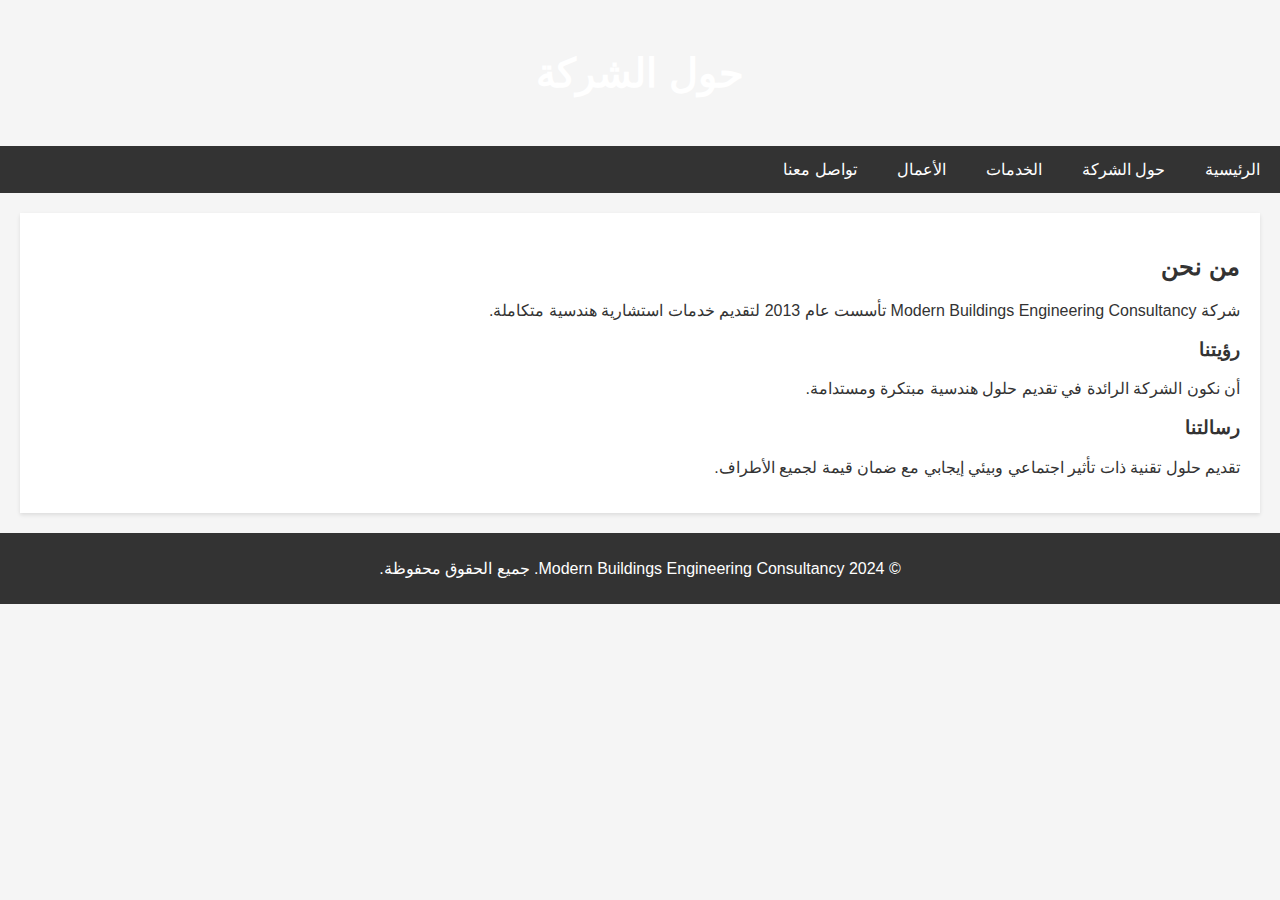
==== about.html @ 0b53b433 "Create about.html" ====
<!DOCTYPE html>
<html lang="ar">
<head>
    <meta charset="UTF-8">
    <meta name="viewport" content="width=device-width, initial-scale=1.0">
    <title>حول الشركة - Modern Buildings</title>
    <link rel="stylesheet" href="style.css">
</head>
<body>
    <header>
        <h1>حول الشركة</h1>
    </header>
    <nav>
        <a href="index.html">الرئيسية</a>
        <a href="about.html">حول الشركة</a>
        <a href="services.html">الخدمات</a>
        <a href="portfolio.html">الأعمال</a>
        <a href="contact.html">تواصل معنا</a>
    </nav>
    <section>
        <h2>من نحن</h2>
        <p>شركة Modern Buildings Engineering Consultancy تأسست عام 2013 لتقديم خدمات استشارية هندسية متكاملة.</p>
        <h3>رؤيتنا</h3>
        <p>أن نكون الشركة الرائدة في تقديم حلول هندسية مبتكرة ومستدامة.</p>
        <h3>رسالتنا</h3>
        <p>تقديم حلول تقنية ذات تأثير اجتماعي وبيئي إيجابي مع ضمان قيمة لجميع الأطراف.</p>
    </section>
    <footer>
        <p>© 2024 Modern Buildings Engineering Consultancy. جميع الحقوق محفوظة.</p>
    </footer>
</body>
</html>
---- style.css ----
/* تصميم أساسي لجميع الصفحات */
body {
    font-family: Arial, sans-serif;
    margin: 0;
    padding: 0;
    direction: rtl;
    text-align: right;
    background-color: #f5f5f5;
    color: #333;
}

header {
    background-image: url('background.jpg'); /* استبدلها بصورة خلفية مناسبة */
    background-size: cover;
    color: white;
    text-align: center;
    padding: 50px 20px;
}

header h1 {
    margin: 0;
    font-size: 2.5rem;
}

nav {
    background-color: #333;
    overflow: hidden;
}

nav a {
    float: right;
    display: block;
    color: white;
    text-decoration: none;
    padding: 14px 20px;
    transition: background-color 0.3s ease;
}

nav a:hover {
    background-color: #575757;
}

section {
    padding: 20px;
    margin: 20px;
    background: white;
    box-shadow: 0 2px 4px rgba(0, 0, 0, 0.1);
}

footer {
    background-color: #333;
    color: white;
    text-align: center;
    padding: 10px 0;
    margin-top: 20px;
}

/* تصميم خاص للصور */
img {
    max-width: 100%;
    height: auto;
    display: block;
    margin: 20px 0;
}

/* تصميم نموذج التواصل */
form {
    display: flex;
    flex-direction: column;
    gap: 15px;
}

form input, form textarea, form button {
    padding: 10px;
    font-size: 1rem;
    border: 1px solid #ccc;
    border-radius: 5px;
}

form button {
    background-color: #333;
    color: white;
    border: none;
    cursor: pointer;
    transition: background-color 0.3s ease;
}

form button:hover {
    background-color: #575757;
}
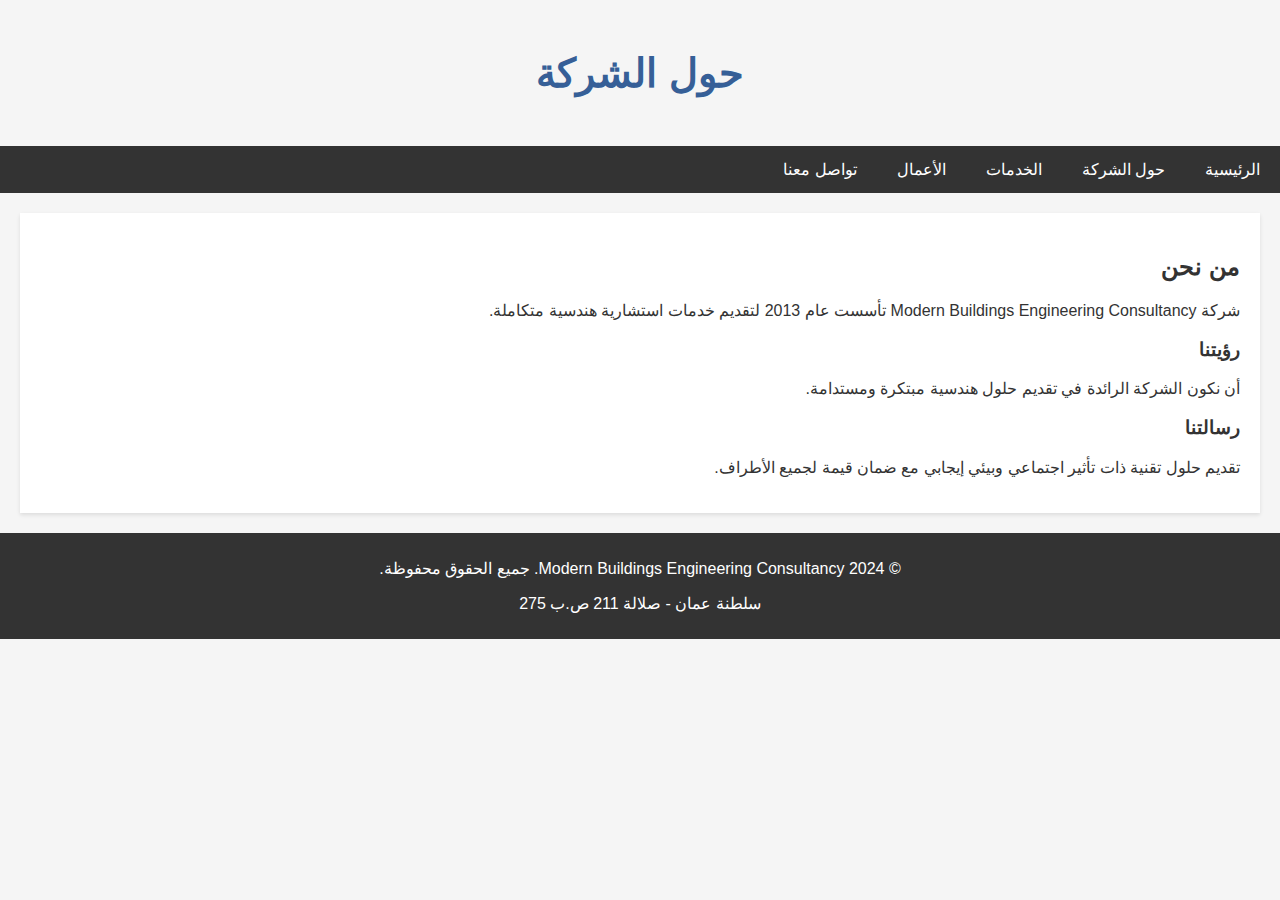
==== commit c58027bd: "Update about.html" ====
--- a/about.html
+++ b/about.html
@@ -27,6 +27,7 @@
     </section>
     <footer>
         <p>© 2024 Modern Buildings Engineering Consultancy. جميع الحقوق محفوظة.</p>
+                  <p>سلطنة عمان - صلالة 211 ص.ب 275</p>
     </footer>
 </body>
 </html>
--- a/style.css
+++ b/style.css
@@ -10,7 +10,7 @@
 }
 
 header {
-    background-image: url('background.jpg'); /* استبدلها بصورة خلفية مناسبة */
+    background-image: url('https://i.ibb.co/vsbFjLL/Untitled-2.png'); /* استبدلها بصورة خلفية مناسبة */
     background-size: cover;
     color: white;
     text-align: center;
@@ -18,10 +18,21 @@
 }
 
 header h1 {
+    color: #365f97;
     margin: 0;
     font-size: 2.5rem;
 }
 
+header h2 {
+    color: #365f97;
+    margin: 0;
+  
+}
+
+header p {
+   color: #992626;
+    font-size: 20px;
+}
 nav {
     background-color: #333;
     overflow: hidden;
@@ -57,7 +68,9 @@
 
 /* تصميم خاص للصور */
 img {
-    max-width: 100%;
+    
+    width: 20%;
+ place-self: center;
     height: auto;
     display: block;
     margin: 20px 0;
@@ -85,6 +98,3 @@
     transition: background-color 0.3s ease;
 }
 
-form button:hover {
-    background-color: #575757;
-}
